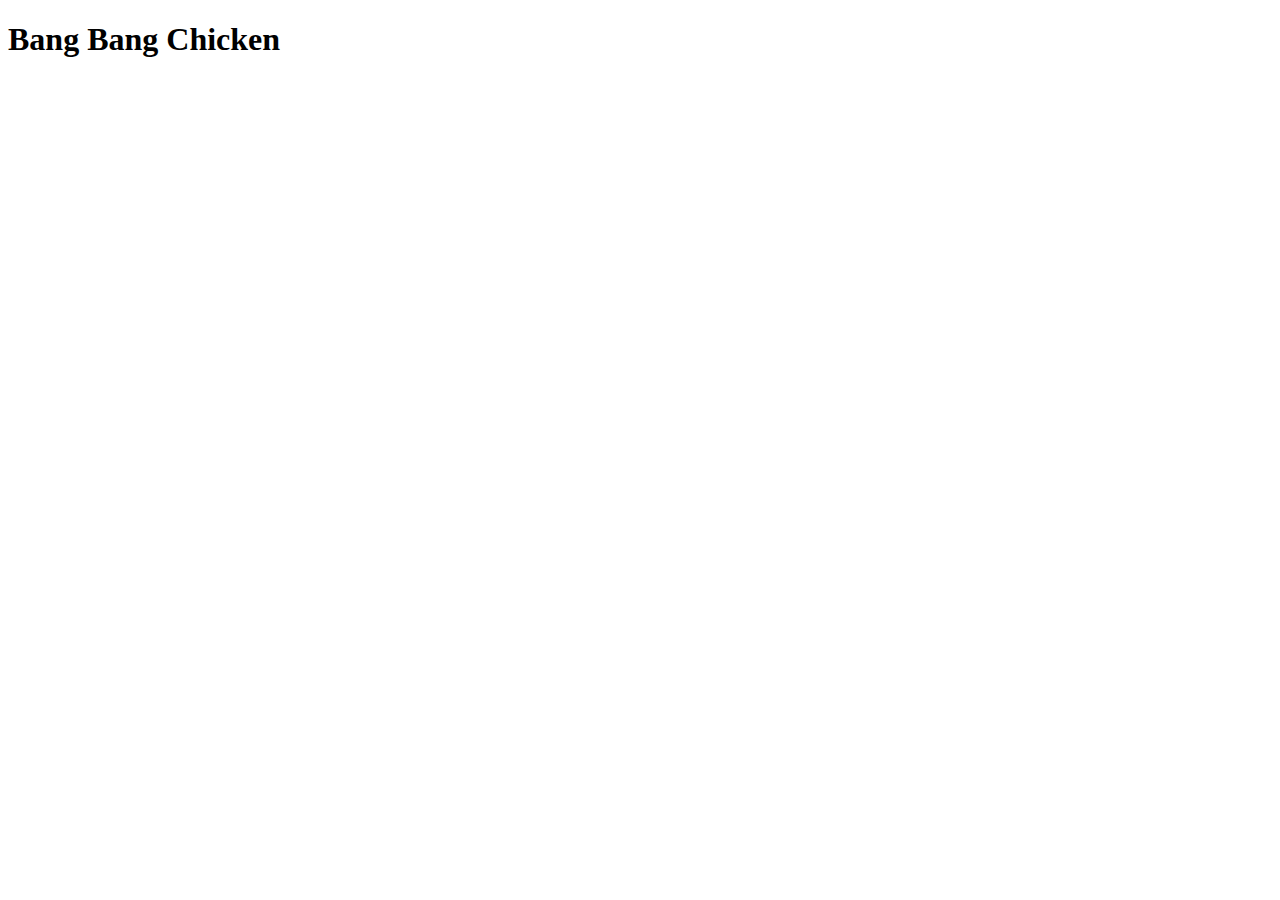
==== recipes/bang-bang-chicken.html @ f6bd540f "Create initial structure for bang bang chicken page" ====
<!DOCTYPE html>
<html lang="en">
<head>
    <meta charset="UTF-8">
    <meta name="viewport" content="width=device-width, initial-scale=1.0">
    <title>Bang Bang Chicken</title>
</head>
<body>

    <h1>Bang Bang Chicken</h1>
    
</body>
</html>
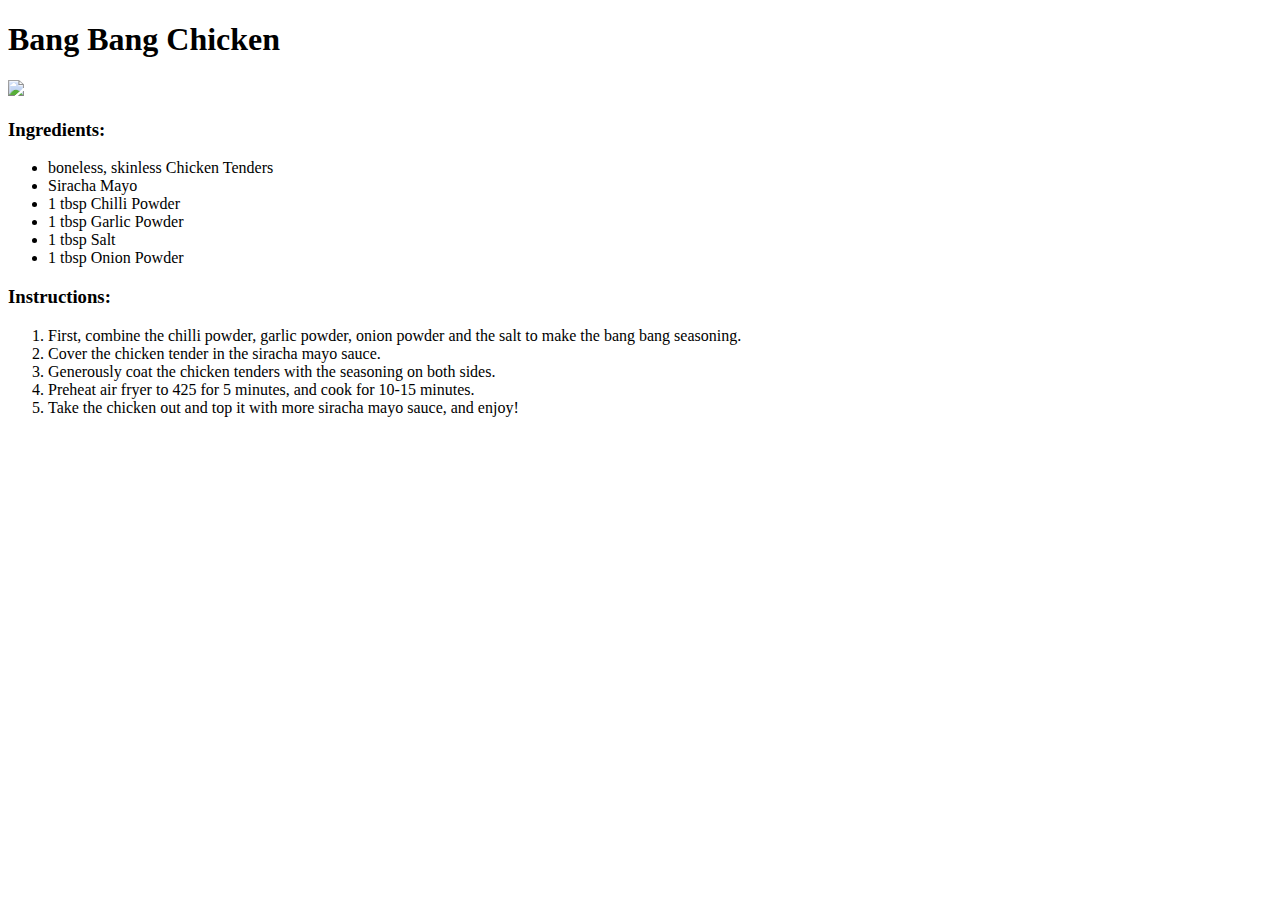
==== commit ce3b1acc: "add image and text to bang bang chicken page" ====
--- a/recipes/bang-bang-chicken.html
+++ b/recipes/bang-bang-chicken.html
@@ -9,5 +9,29 @@
 
     <h1>Bang Bang Chicken</h1>
     
+
+<img src="https://fitslowcookerqueen.com/wp-content/uploads/2019/10/Air-Fryer-Spicy-Naked-Chicken-Tenders-5.jpg" width="500">
+  
+<h3>Ingredients:</h3>
+<ul>
+        <li>boneless, skinless Chicken Tenders</li>
+        <li>Siracha Mayo</li>
+        <li>1 tbsp Chilli Powder</li>
+        <li>1 tbsp Garlic Powder</li>
+        <li>1 tbsp Salt</li>
+        <li>1 tbsp Onion Powder</li>
+
+    </ul>
+
+<h3>Instructions:</h3>
+    <ol>
+        <li>First, combine the chilli powder, garlic powder, 
+            onion powder and the salt to make the bang bang seasoning.</li>
+        <li>Cover the chicken tender in the siracha mayo sauce.</li>
+        <li>Generously coat the chicken tenders with the seasoning on both sides.</li>
+        <li>Preheat air fryer to 425 for 5 minutes, and cook for 10-15 minutes.</li>
+        <li>Take the chicken out and top it with more siracha mayo sauce, and enjoy!</li>
+
+    </ol>
 </body>
 </html>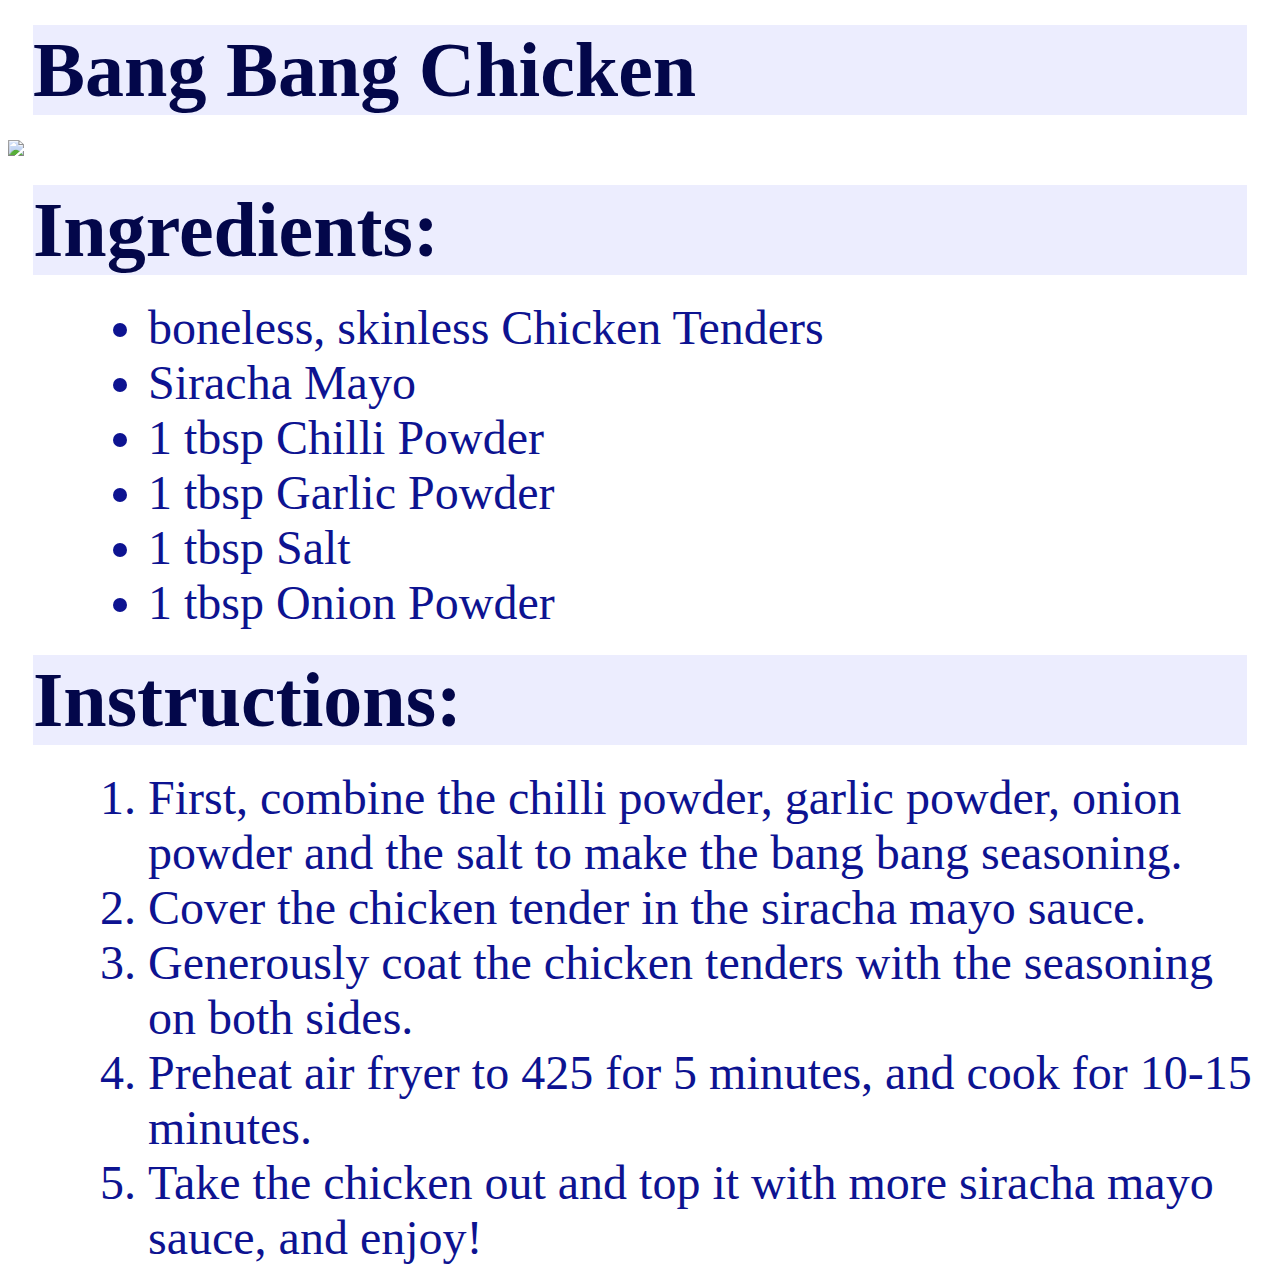
==== commit 0416478a: "Add stylesheet to recipe website" ====
--- a/recipes/bang-bang-chicken.html
+++ b/recipes/bang-bang-chicken.html
@@ -4,6 +4,7 @@
     <meta charset="UTF-8">
     <meta name="viewport" content="width=device-width, initial-scale=1.0">
     <title>Bang Bang Chicken</title>
+    <link rel="stylesheet" href="../style.css">
 </head>
 <body>
 
--- a/style.css
+++ b/style.css
@@ -0,0 +1,17 @@
+h1, h2, h3{
+    font-size: 78px;
+    color: rgb(3, 7, 74);
+    font-family: "Times New Roman", Verdana;
+    background-color: rgb(236, 237, 254);
+    margin: 25px;
+
+}
+
+
+li {
+    font-family: "Times New Roman", Verdana;
+    font-size: 48px;
+    color: rgb(13, 19, 145);
+    text-decoration: none;
+    margin-left: 100px;
+}